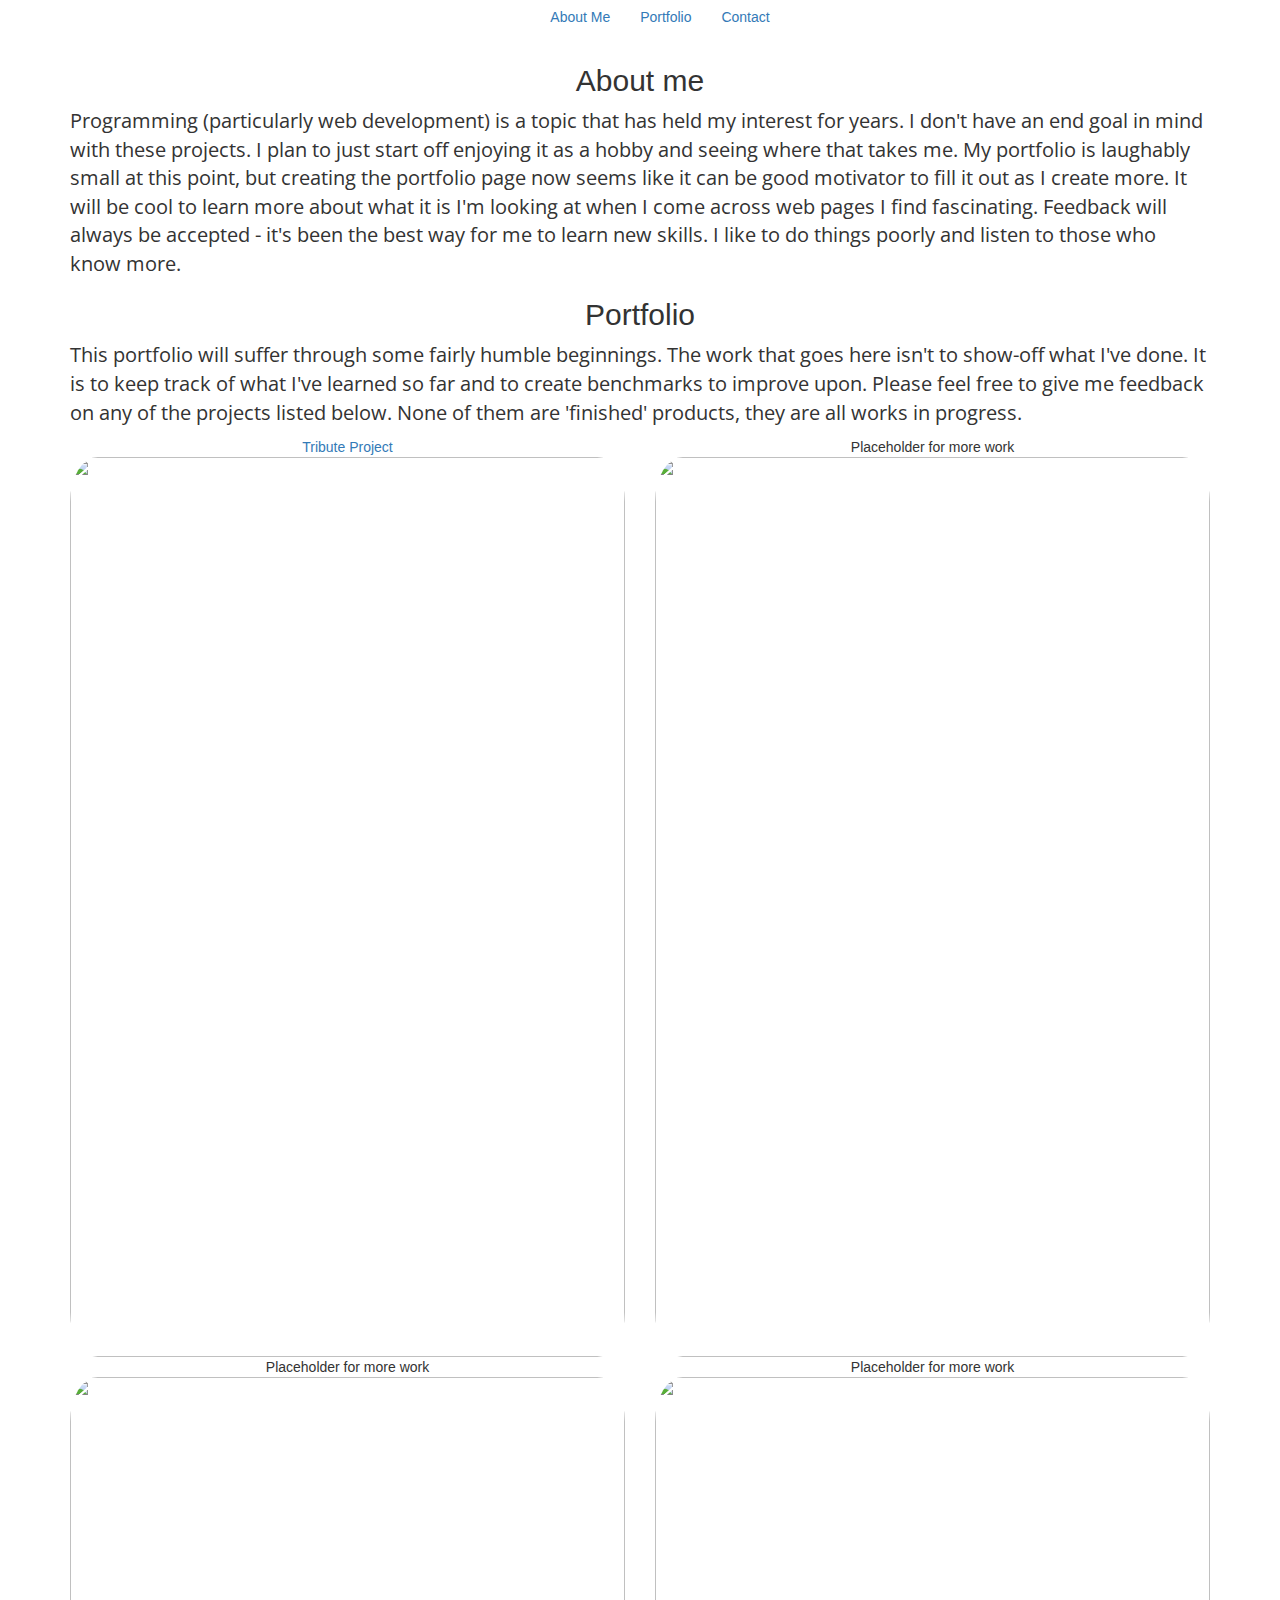
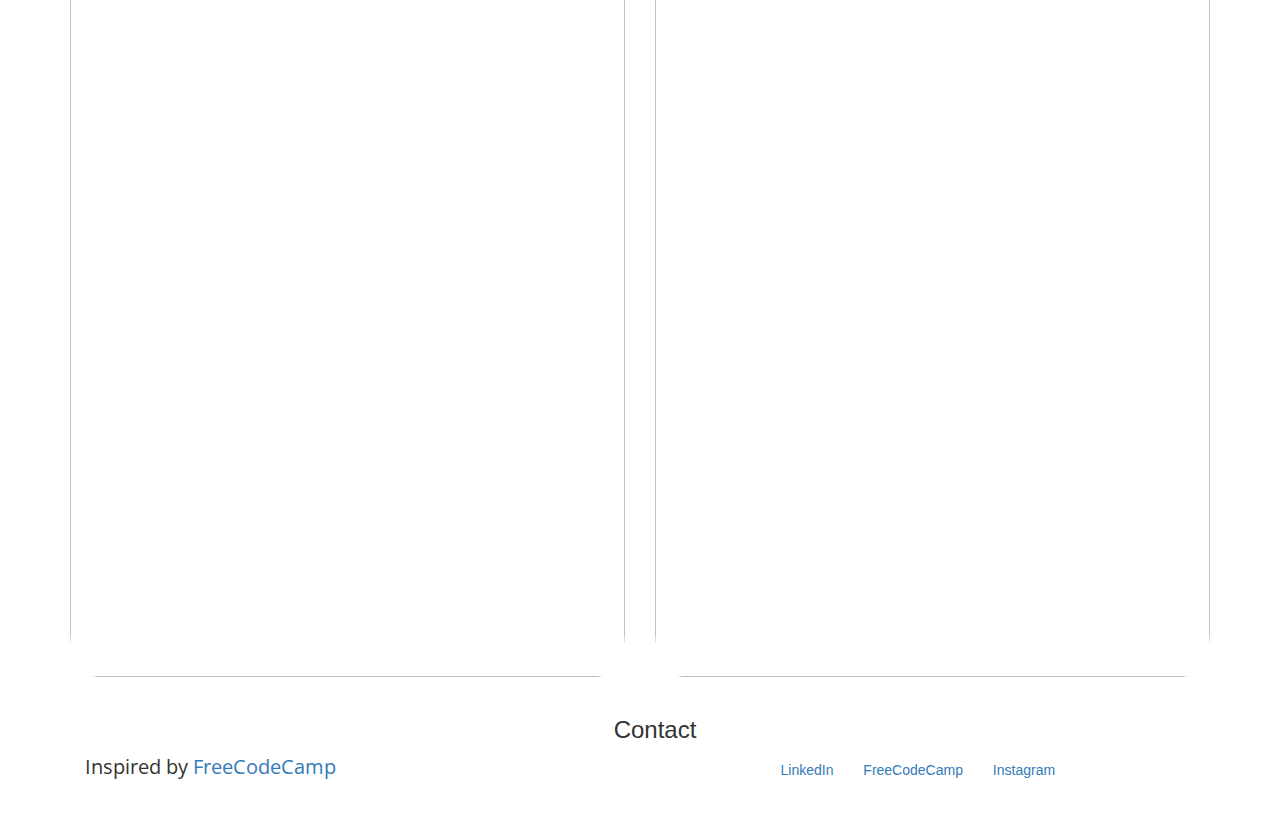
==== index.html @ a28649d0 "First draft files" ====
<html>
  <head>
    <title>Chris C. Portfolio</title>
    <link href="https://fonts.googleapis.com/css?family=Comfortaa|Open+Sans+Condensed:300" rel="stylesheet">
	<link rel="stylesheet" type="text/css" href="css.css">
  </head>
  
  <body>
    <div class="container">
      <div>
        <nav>
          <ul class="text-center">
            <a href="#about"><li class="btn btn-secondary">About Me</li></a>
            <a href="#portfolio"><li class="btn btn-secondary">Portfolio</li></a>
            <a href="#contact"><li class="btn btn-secondary">Contact</li></a>
          </ul>
        </nav>
      
        
        <h2 class="text-center" id="about">About me</h2>
        <p>Programming (particularly web development) is a topic that has held my interest for years.  I don't have an end goal in mind with these projects. I plan to just start off enjoying it as a hobby and seeing where that takes me.  My portfolio is laughably small at this point, but creating the portfolio page now seems like it can be good motivator to fill it out as I create more.  It will be cool to learn more about what it is I'm looking at when I come across web pages I find fascinating.  Feedback will always be accepted - it's been the best way for me to learn new skills. I like to do things poorly and listen to those who know more.</p>
      </div>
      <div>
        <h2 class="text-center" id="portfolio">Portfolio</h2>
        <p>This portfolio will suffer through some fairly humble beginnings.  The work that goes here isn't to show-off what I've done.  It is to keep track of what I've learned so far and to create benchmarks to improve upon.  Please feel free to give me feedback on any of the projects listed below.  None of them are 'finished' products, they are all works in progress.</p>
        <div class="row">
          <div class="col-sm-6 text-center"><a href="tribute.html">Tribute Project<img src="https://imgur.com/0CK6Sic.jpg"></a></div>
          <div class="col-sm-6 text-center">Placeholder for more work<img src="https://i.imgur.com/8f6B9Xq.jpg"></div>
        </div>
        <div class="row">
          <div class="col-sm-6 text-center">Placeholder for more work<img src="https://i.imgur.com/8f6B9Xq.jpg"></div>
          <div class="col-sm-6 text-center">Placeholder for more work<img src="https://i.imgur.com/8f6B9Xq.jpg"></div>
        </div>
      </div>
      <footer class="container">
        <h3 class="text-center" id="contact">Contact</h2>
        <div class="row">
          <p class="col-sm-7">Inspired by <a href="https://www.freecodecamp.com" target="_blank">FreeCodeCamp</a></p>
          <ul class="col-sm-5">
            <a href="https://www.linkedin.com/in/christopher-childers-28950537/" target="_blank"><li class="btn btn-secondary">LinkedIn</li></a>
            <a href="https://www.freecodecamp.com/chillderz" target="_blank"><li class="btn btn-secondary">FreeCodeCamp</li></a>
            <a href="https://www.instagram.com/mcetcher/" target="_blank"><li class="btn btn-secondary">Instagram</li></a>
          </ul>
        </div>
      </footer>
    </div>
	<!-- Latest compiled and minified CSS -->
<link rel="stylesheet" href="https://maxcdn.bootstrapcdn.com/bootstrap/3.3.7/css/bootstrap.min.css">

<!-- jQuery library -->
<script src="https://ajax.googleapis.com/ajax/libs/jquery/3.2.1/jquery.min.js"></script>

<!-- Latest compiled JavaScript -->
<script src="https://maxcdn.bootstrapcdn.com/bootstrap/3.3.7/js/bootstrap.min.js"></script>
  </body>
</html>
---- css.css ----
/* { 
  border: 1px solid #000;
}*/ 

nav {
  margin-bottom: 30px;
}
h2, h3 {
  font-family: 'Comfortaa', cursive;
}

p {
  /*margin: 5px 50px 5px 50px;*/
  font-family: 'Open Sans Condensed', sans-serif;
  font-size: 20px;
}

body {
  margin-top: 60px;
  margin-bottom: 60px;
  background-color: DimGray;
}

.container {
  background-color: white;
  border-radius: 5%;
  padding-bottom: 20px;
}

nav ul li {
  display: inline-block;
  
}

.row img {
  width: 100%;
  border-radius: 5%;
}

footer {
  margin-top: 20px;
  }
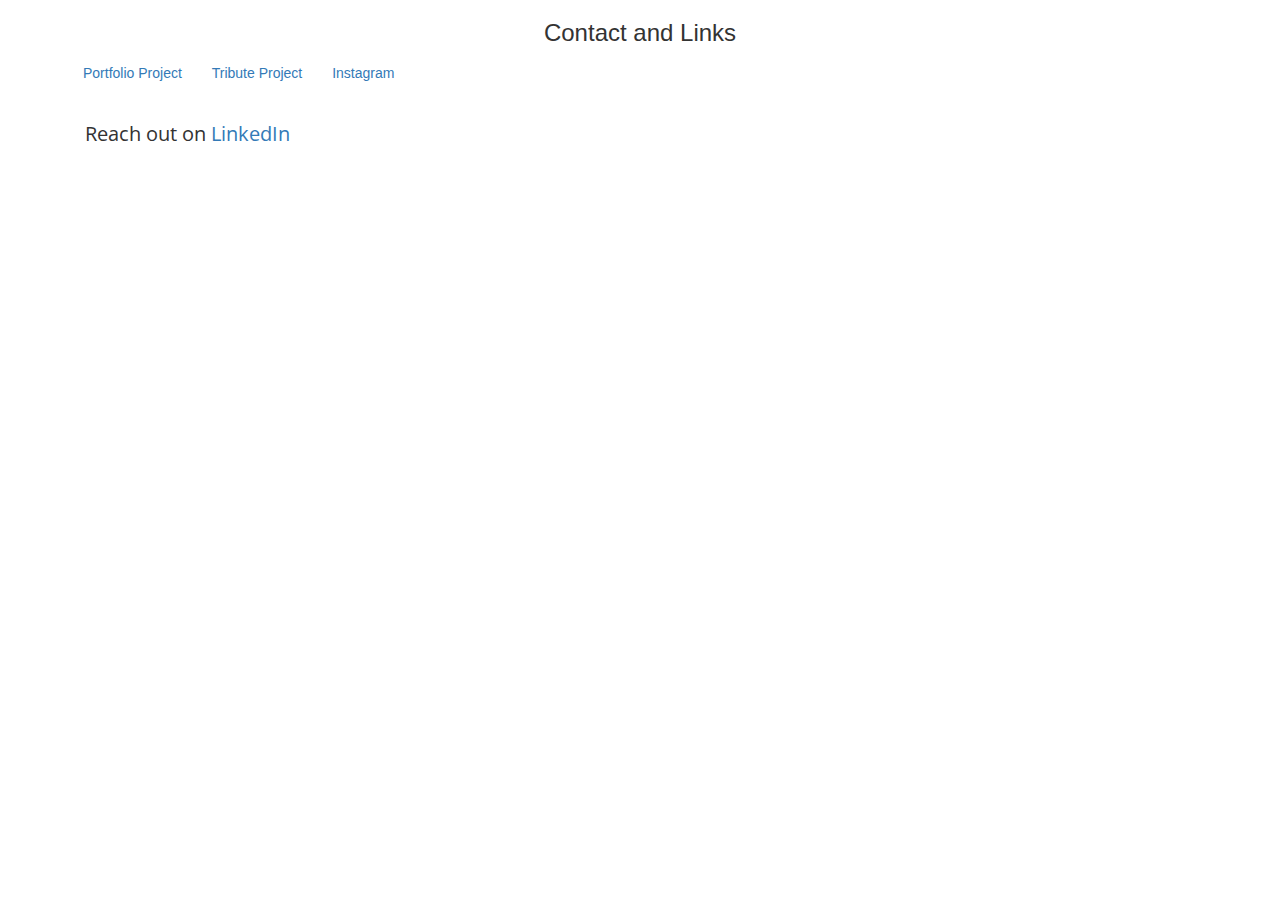
==== commit 117159a1: "New home page" ====
--- a/index.html
+++ b/index.html
@@ -1,47 +1,30 @@
 <html>
   <head>
-    <title>Chris C. Portfolio</title>
+    <title>cchilders</title>
     <link href="https://fonts.googleapis.com/css?family=Comfortaa|Open+Sans+Condensed:300" rel="stylesheet">
 	<link rel="stylesheet" type="text/css" href="css.css">
+	
+	
   </head>
   
   <body>
     <div class="container">
       <div>
-        <nav>
-          <ul class="text-center">
-            <a href="#about"><li class="btn btn-secondary">About Me</li></a>
-            <a href="#portfolio"><li class="btn btn-secondary">Portfolio</li></a>
-            <a href="#contact"><li class="btn btn-secondary">Contact</li></a>
-          </ul>
-        </nav>
-      
-        
-        <h2 class="text-center" id="about">About me</h2>
-        <p>Programming (particularly web development) is a topic that has held my interest for years.  I don't have an end goal in mind with these projects. I plan to just start off enjoying it as a hobby and seeing where that takes me.  My portfolio is laughably small at this point, but creating the portfolio page now seems like it can be good motivator to fill it out as I create more.  It will be cool to learn more about what it is I'm looking at when I come across web pages I find fascinating.  Feedback will always be accepted - it's been the best way for me to learn new skills. I like to do things poorly and listen to those who know more.</p>
-      </div>
-      <div>
-        <h2 class="text-center" id="portfolio">Portfolio</h2>
-        <p>This portfolio will suffer through some fairly humble beginnings.  The work that goes here isn't to show-off what I've done.  It is to keep track of what I've learned so far and to create benchmarks to improve upon.  Please feel free to give me feedback on any of the projects listed below.  None of them are 'finished' products, they are all works in progress.</p>
-        <div class="row">
-          <div class="col-sm-6 text-center"><a href="tribute.html">Tribute Project<img src="https://imgur.com/0CK6Sic.jpg"></a></div>
-          <div class="col-sm-6 text-center">Placeholder for more work<img src="https://i.imgur.com/8f6B9Xq.jpg"></div>
-        </div>
-        <div class="row">
-          <div class="col-sm-6 text-center">Placeholder for more work<img src="https://i.imgur.com/8f6B9Xq.jpg"></div>
-          <div class="col-sm-6 text-center">Placeholder for more work<img src="https://i.imgur.com/8f6B9Xq.jpg"></div>
-        </div>
+		<h3 class="text-center" id="contact">Contact and Links</h2>
+			<div class="row">
+			<!-- <p class="col-sm-7">Reach out on <a href="https://www.linkedin.com/in/christopher-childers-28950537/" target="_blank">LinkedIn</a></p> -->
+			<ul class="col-sm-5">
+				<a href="pages/portfolio.html" target="_blank"><li class="btn btn-secondary">Portfolio Project</li></a>
+				<a href="pages/tribute.html" target="_blank"><li class="btn btn-secondary">Tribute Project </li></a>
+				<a href="https://www.instagram.com/mcetcher/" target="_blank"><li class="btn btn-secondary">Instagram</li></a>
+			</ul>
+			</div>
+           
       </div>
       <footer class="container">
-        <h3 class="text-center" id="contact">Contact</h2>
         <div class="row">
-          <p class="col-sm-7">Inspired by <a href="https://www.freecodecamp.com" target="_blank">FreeCodeCamp</a></p>
-          <ul class="col-sm-5">
-            <a href="https://www.linkedin.com/in/christopher-childers-28950537/" target="_blank"><li class="btn btn-secondary">LinkedIn</li></a>
-            <a href="https://www.freecodecamp.com/chillderz" target="_blank"><li class="btn btn-secondary">FreeCodeCamp</li></a>
-            <a href="https://www.instagram.com/mcetcher/" target="_blank"><li class="btn btn-secondary">Instagram</li></a>
-          </ul>
-        </div>
+			<p class="col-sm-7">Reach out on <a href="https://www.linkedin.com/in/christopher-childers-28950537/" target="_blank">LinkedIn</a></p>
+		</div>
       </footer>
     </div>
 	<!-- Latest compiled and minified CSS -->
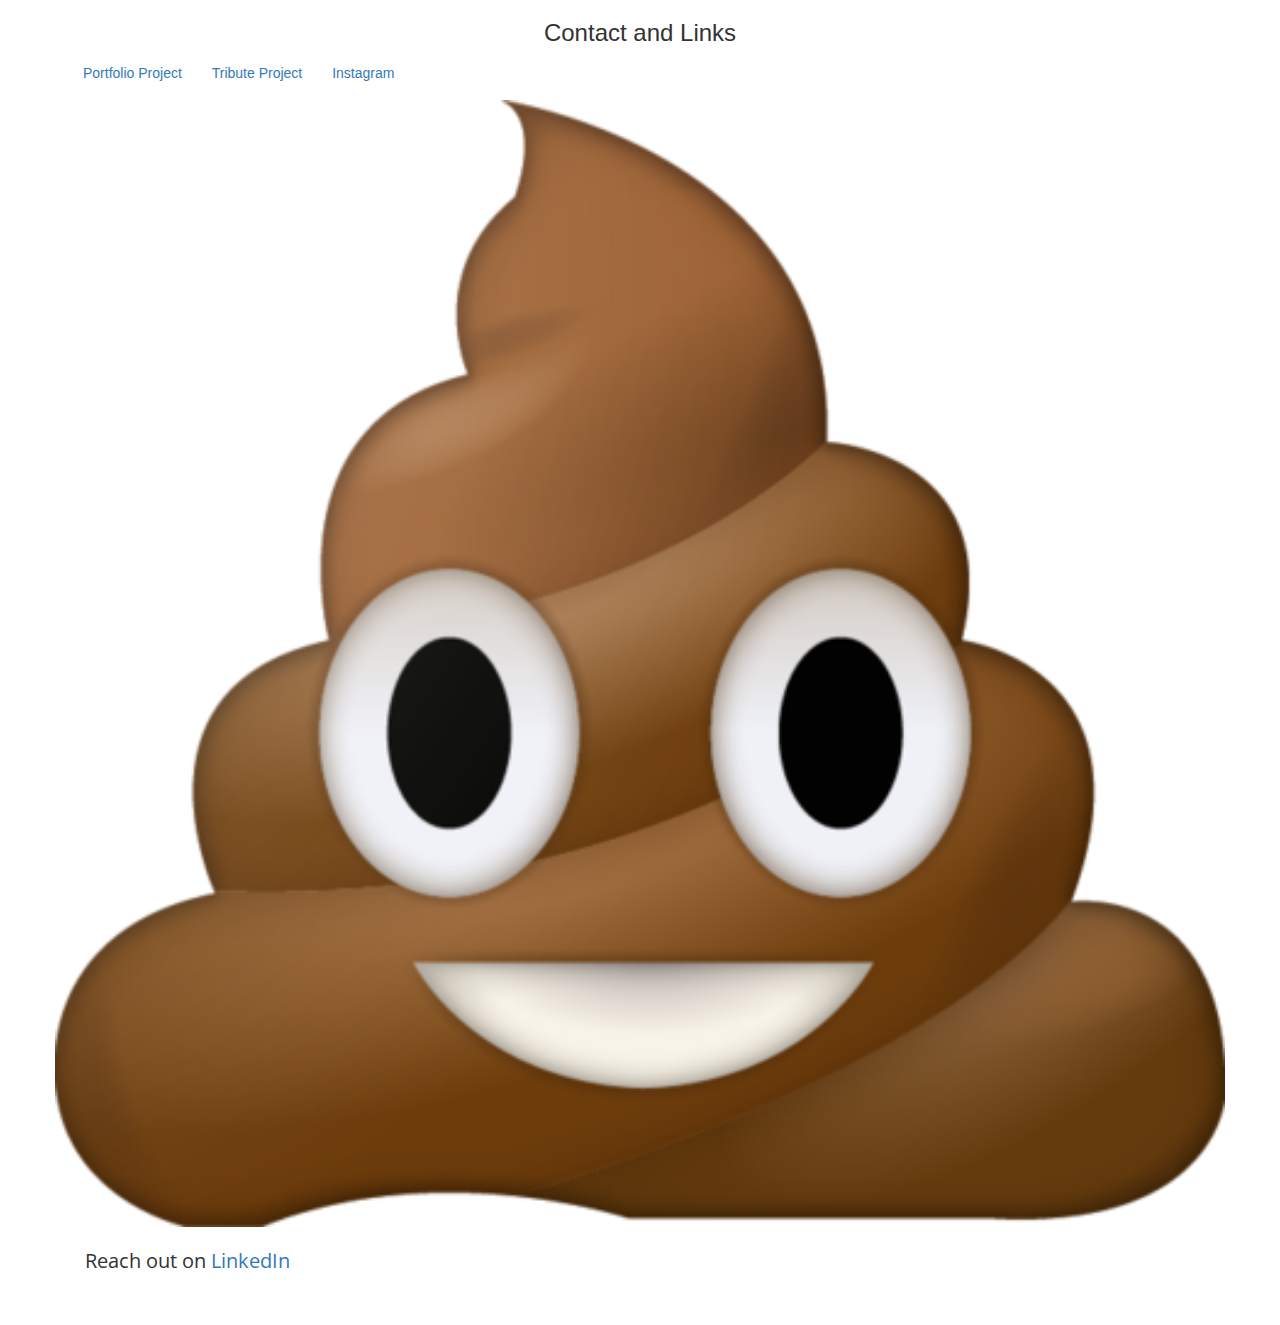
==== commit a2deac7c: "Added poop" ====
--- a/index.html
+++ b/index.html
@@ -14,12 +14,14 @@
 			<div class="row">
 			<!-- <p class="col-sm-7">Reach out on <a href="https://www.linkedin.com/in/christopher-childers-28950537/" target="_blank">LinkedIn</a></p> -->
 			<ul class="col-sm-5">
-				<a href="pages/portfolio.html" target="_blank"><li class="btn btn-secondary">Portfolio Project</li></a>
-				<a href="pages/tribute.html" target="_blank"><li class="btn btn-secondary">Tribute Project </li></a>
+				<a href="portfolio.html" target="_blank"><li class="btn btn-secondary">Portfolio Project</li></a>
+				<a href="tribute.html" target="_blank"><li class="btn btn-secondary">Tribute Project </li></a>
 				<a href="https://www.instagram.com/mcetcher/" target="_blank"><li class="btn btn-secondary">Instagram</li></a>
 			</ul>
 			</div>
-           
+           <div class="row">
+				<img src="Poop_Emoji_2_large.png" alt="Mountain View">
+		   </div>
       </div>
       <footer class="container">
         <div class="row">
